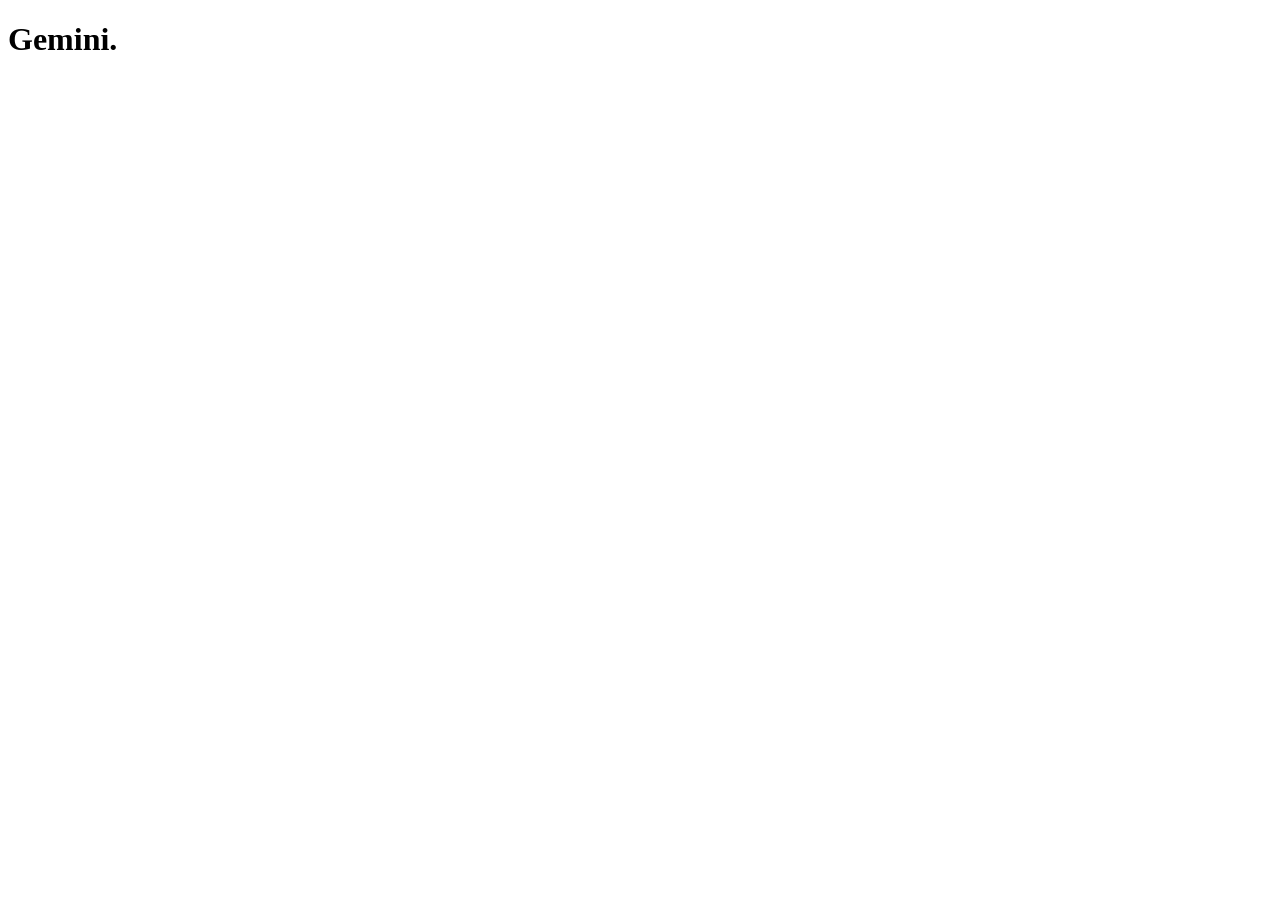
==== index.html @ 3555a5cd "ok" ====
<!DOCTYPE html>
<html lang="pt-br">

<head>
    <meta charset="UTF-8">
    <meta name="viewport" content="width=device-width, initial-scale=1.0">
    <title>ATLANTA</title>
</head>

<body>
    <header>
        <h1>
            Gemini.
        </h1>
    </header>

<main>
    <h2> </h2>
</main>






</body>
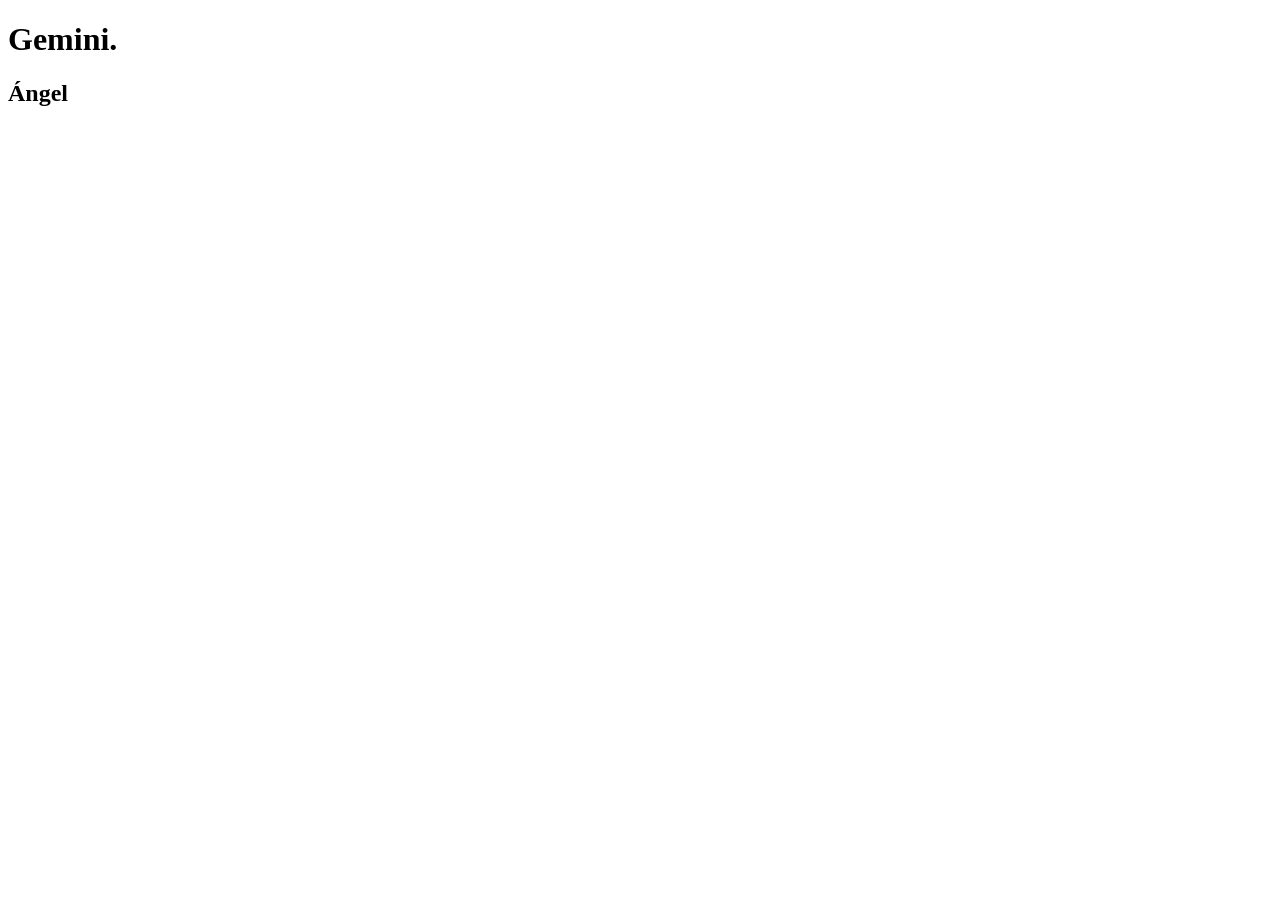
==== commit 1adc811e: "ok" ====
--- a/index.html
+++ b/index.html
@@ -15,7 +15,7 @@
     </header>
 
 <main>
-    <h2> </h2>
+    <h2> Ángel</h2>
 </main>
 
 
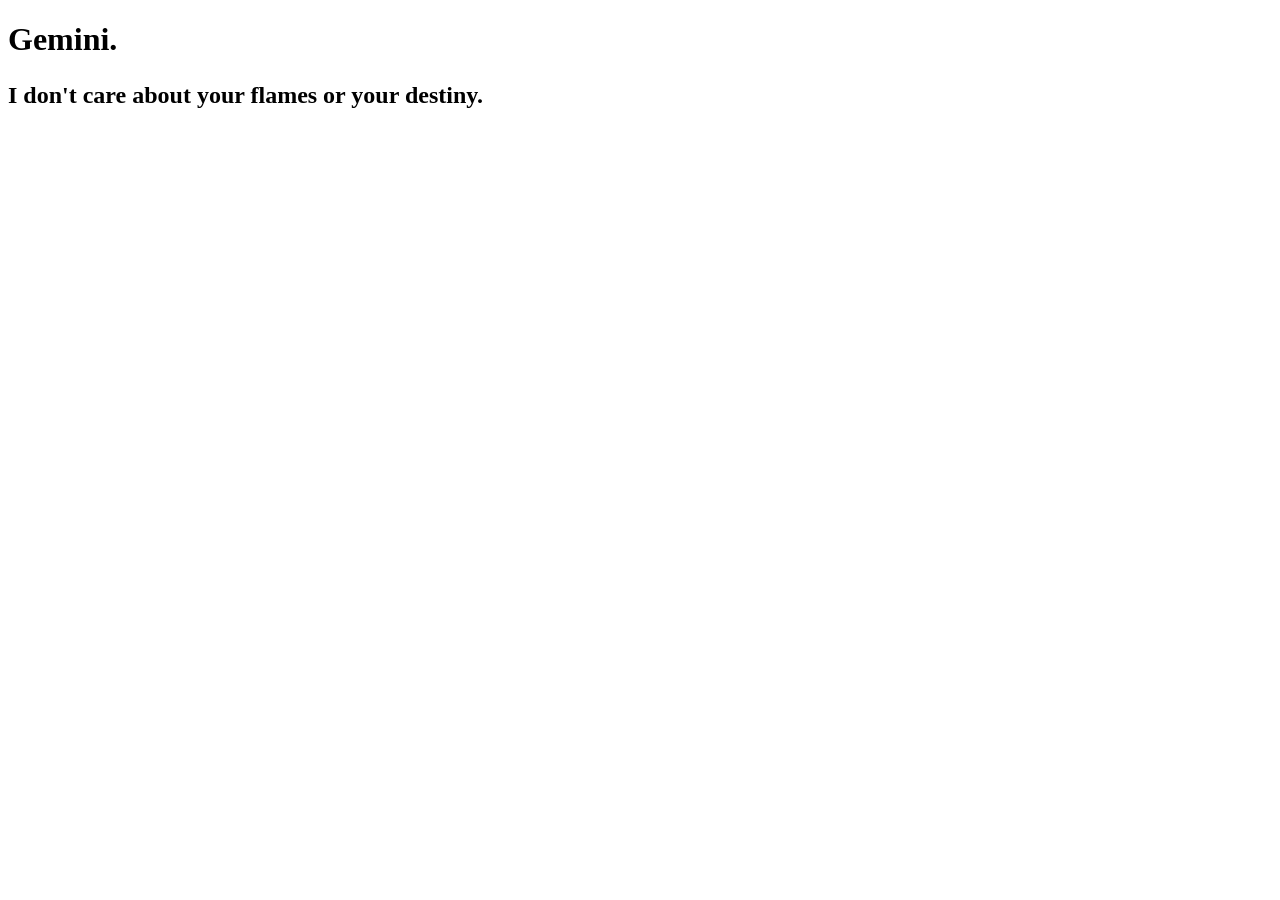
==== commit 0139b687: "ok" ====
--- a/index.html
+++ b/index.html
@@ -15,7 +15,9 @@
     </header>
 
 <main>
-    <h2> Ángel</h2>
+    <h2> 
+        <p>I don't care about your flames or your destiny.</p>
+    </h2>
 </main>
 
 
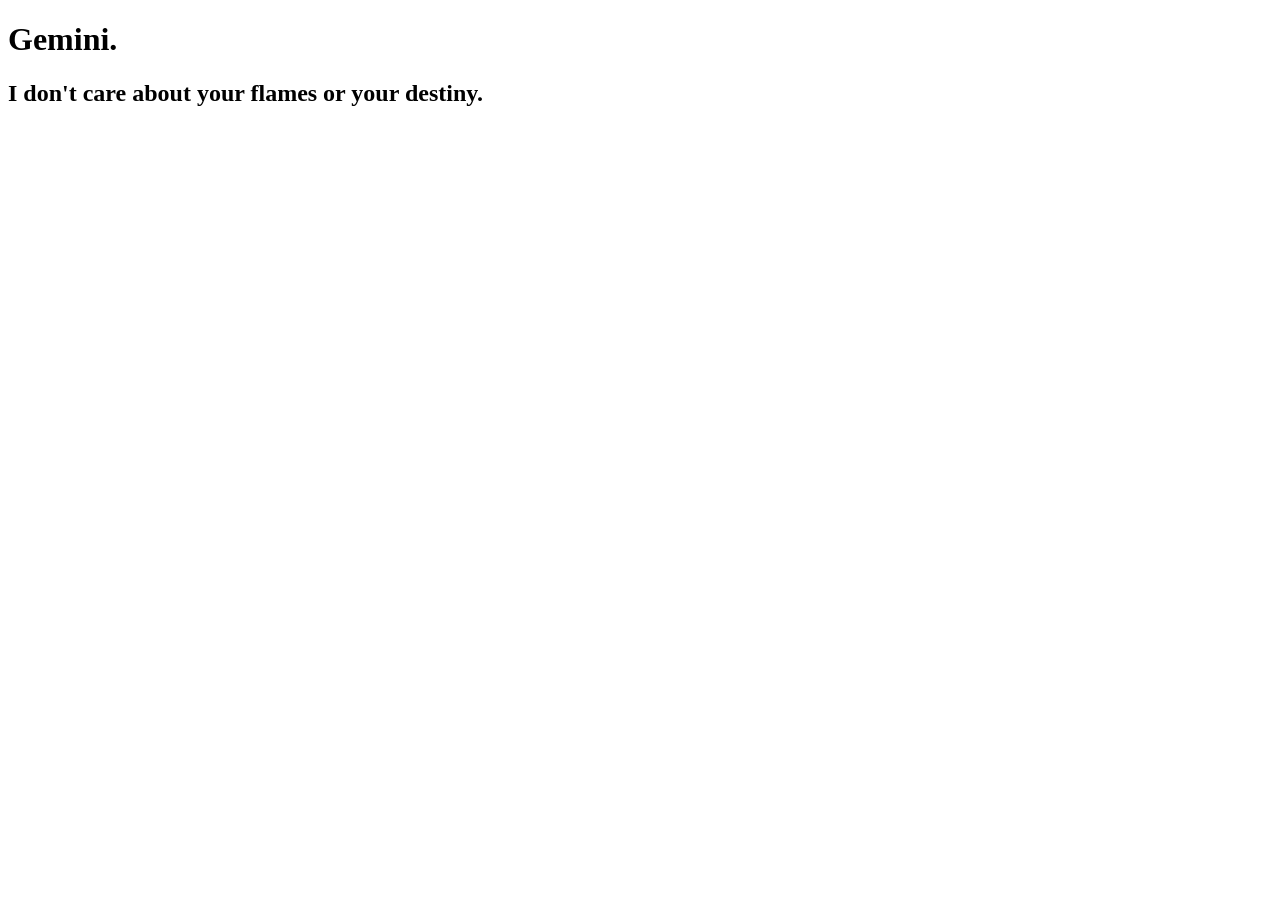
==== commit 3d353f74: "ok" ====
--- a/index.html
+++ b/index.html
@@ -16,7 +16,7 @@
 
 <main>
     <h2> 
-        <p>I don't care about your flames or your destiny.</p>
+        I don't care about your flames or your destiny.
     </h2>
 </main>
 
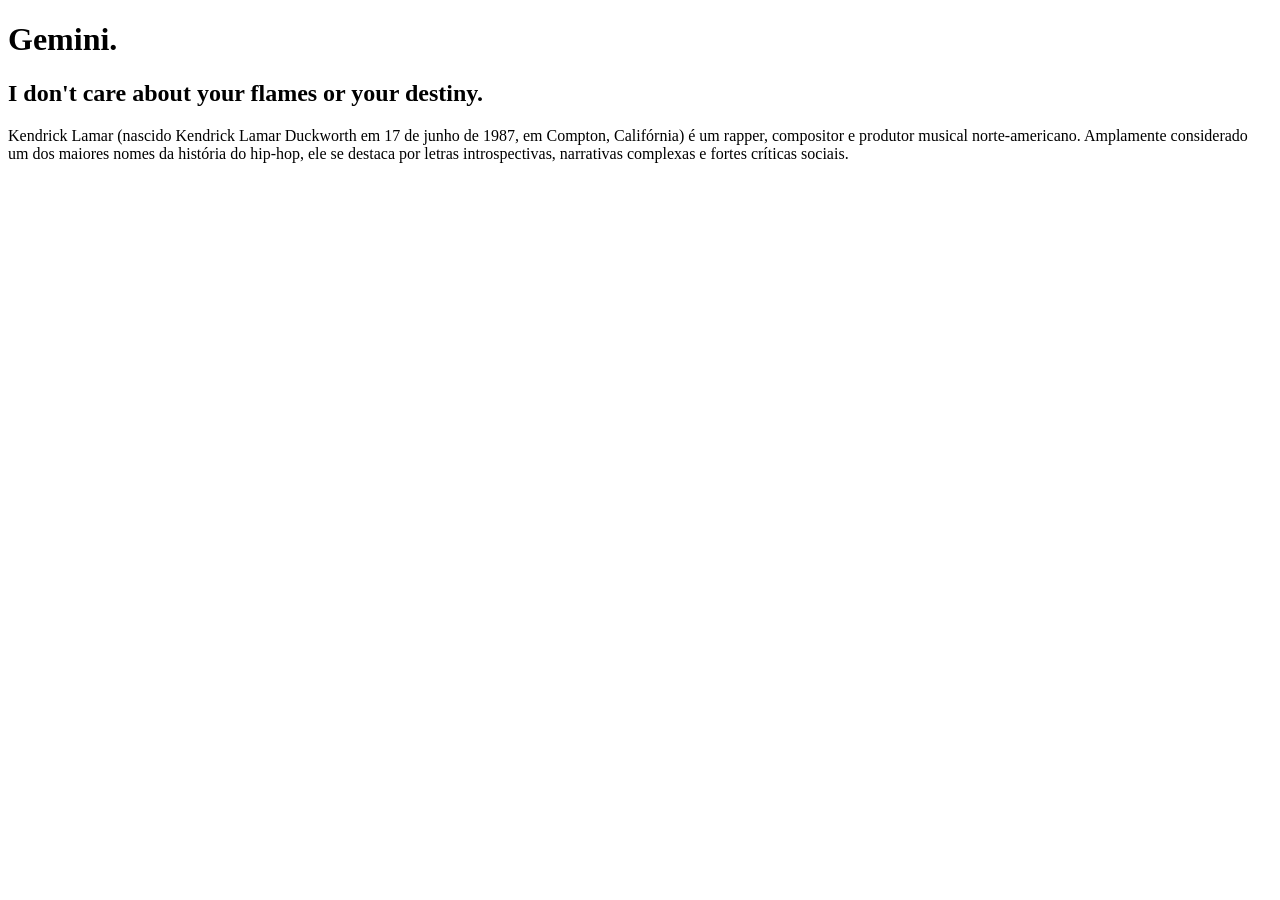
==== commit 04cdd0db: "ok" ====
--- a/index.html
+++ b/index.html
@@ -20,7 +20,9 @@
     </h2>
 </main>
 
-
+<p>
+    Kendrick Lamar (nascido Kendrick Lamar Duckworth em 17 de junho de 1987, em Compton, Califórnia) é um rapper, compositor e produtor musical norte-americano. Amplamente considerado um dos maiores nomes da história do hip-hop, ele se destaca por letras introspectivas, narrativas complexas e fortes críticas sociais.
+</p>
 
 
 
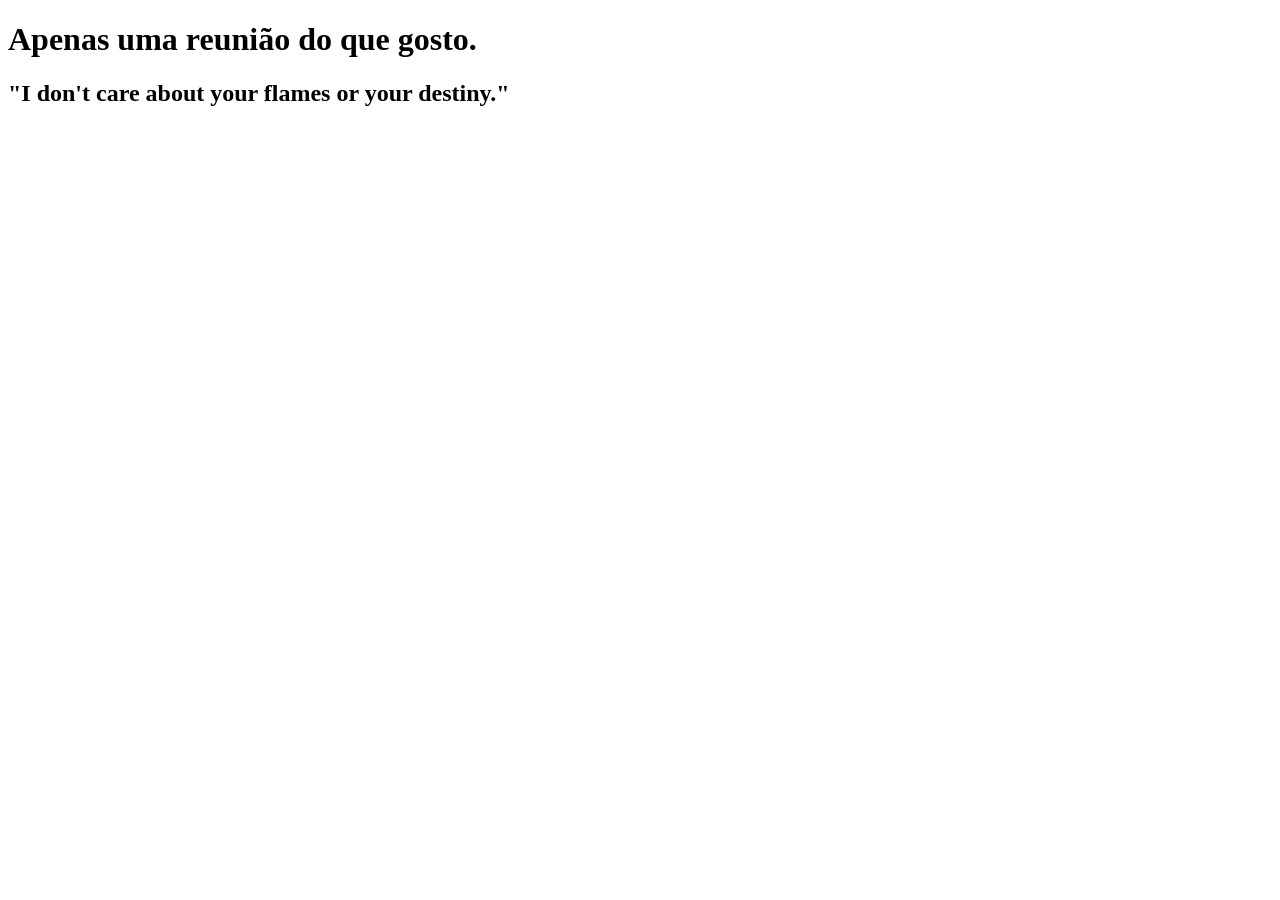
==== commit fc760d75: "ok" ====
--- a/index.html
+++ b/index.html
@@ -10,21 +10,19 @@
 <body>
     <header>
         <h1>
-            Gemini.
+            Apenas uma reunião do que gosto.
         </h1>
     </header>
 
 <main>
     <h2> 
-        I don't care about your flames or your destiny.
+        "I don't care about your flames or your destiny."
     </h2>
 </main>
 
 <p>
-    Kendrick Lamar (nascido Kendrick Lamar Duckworth em 17 de junho de 1987, em Compton, Califórnia) é um rapper, compositor e produtor musical norte-americano. Amplamente considerado um dos maiores nomes da história do hip-hop, ele se destaca por letras introspectivas, narrativas complexas e fortes críticas sociais.
+    
 </p>
 
 
 
-
-</body>
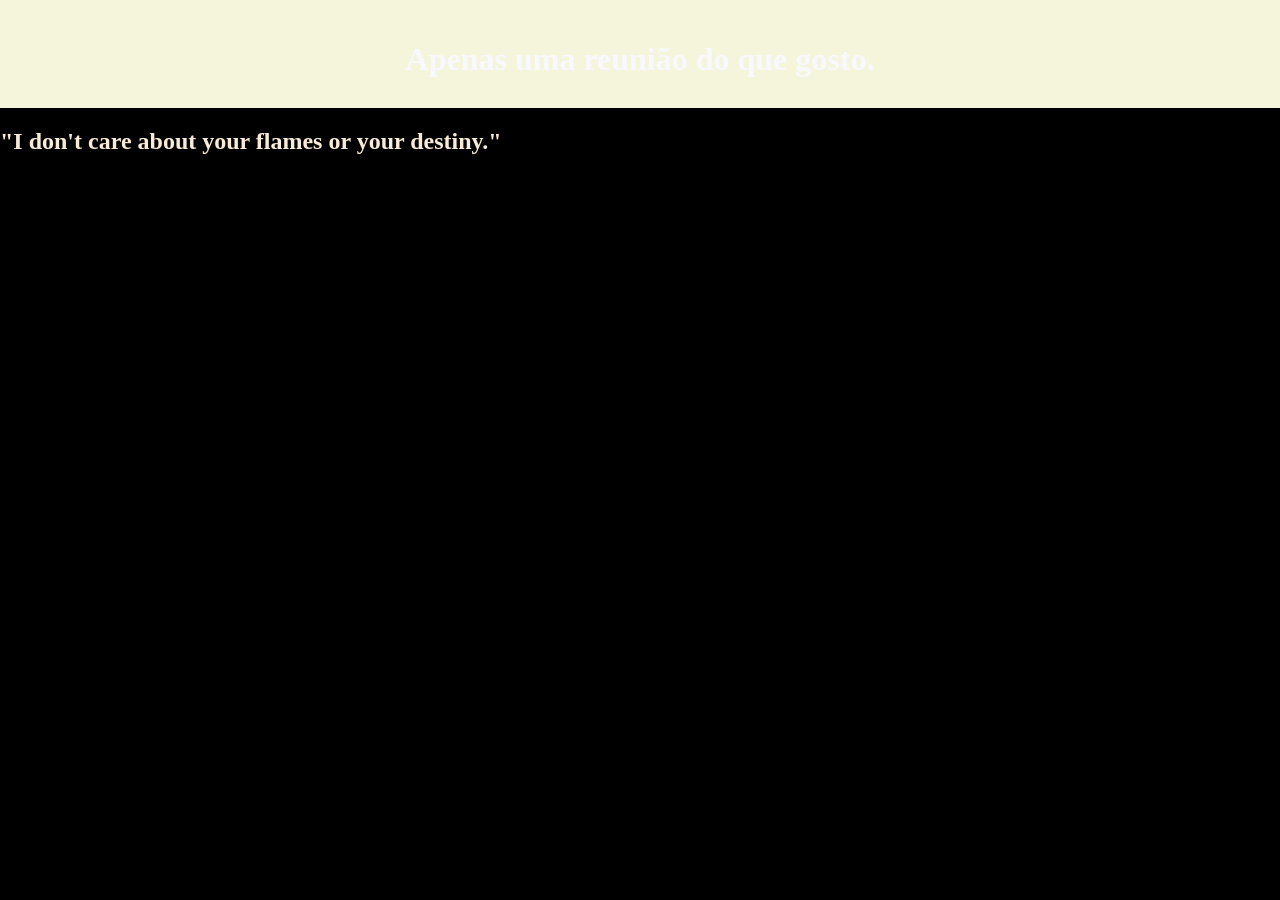
==== commit 9922c14a: "Ok" ====
--- a/index.html
+++ b/index.html
@@ -5,6 +5,7 @@
     <meta charset="UTF-8">
     <meta name="viewport" content="width=device-width, initial-scale=1.0">
     <title>ATLANTA</title>
+    <link rel="stylesheet" href="../style.css">
 </head>
 
 <body>
@@ -24,5 +25,7 @@
     
 </p>
 
+<body>
 
 
+
--- a/style.css
+++ b/style.css
@@ -0,0 +1,28 @@
+{
+    margin; 0
+    padding; 0
+
+}
+
+body{
+
+    background-color: black;
+    color: antiquewhite;
+    margin: 0px;
+    margin-bottom: 100px;
+
+}
+
+header {
+    background-color: beige;
+    color: chocolate;
+    text-align: center;
+    padding: 20px;
+    
+}
+
+h1{
+    color: ghostwhite;
+    font-size: 32px;
+    margin-bottom: 10px;
+}
